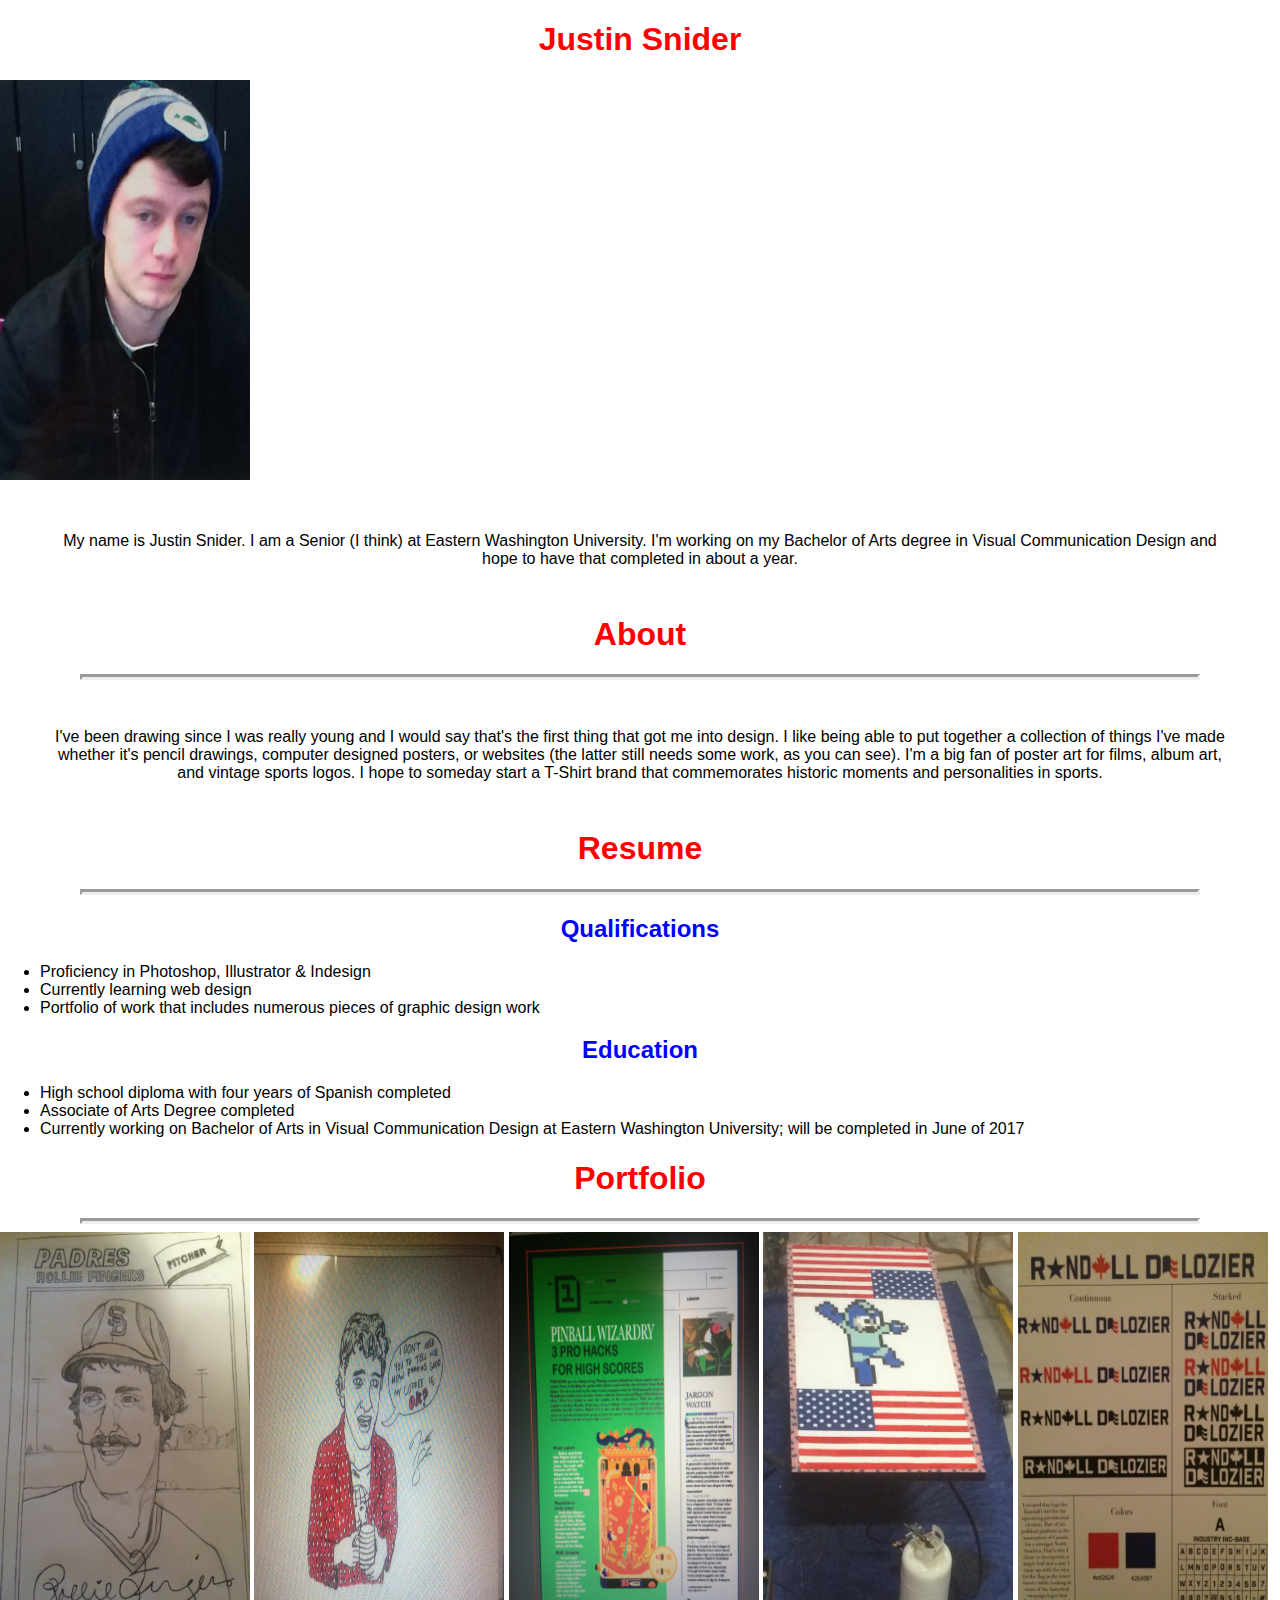
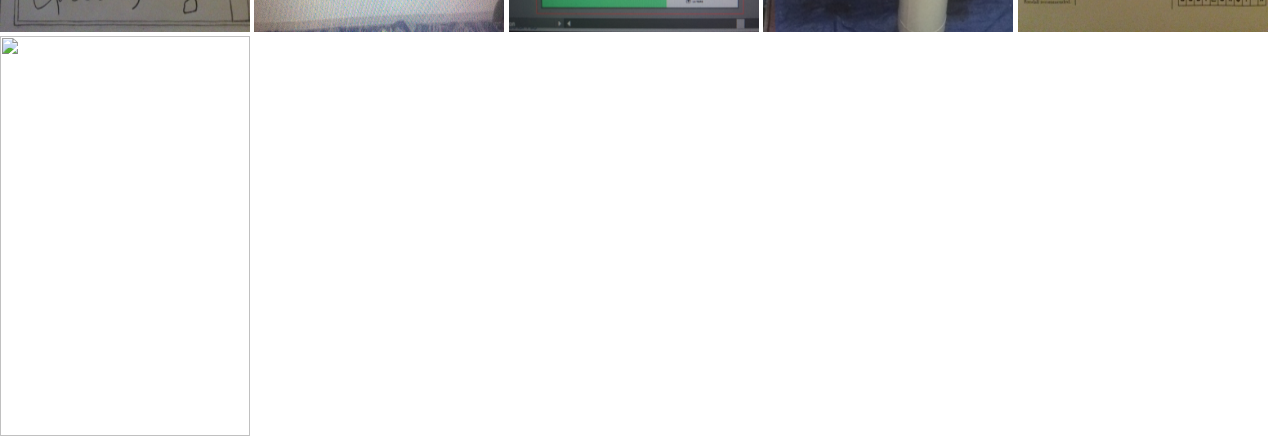
==== index.html @ 7d2d5245 "Added images to portfolio" ====
<!DOCTYPE html>
<html lang="en">
<head>
    <link rel="stylesheet" href="css/styles.css">
    <link rel="stylesheet" href="css/normalize.css">
    <meta charset="UTF-8">
    <title>Justin Snider</title>
</head>
<body>
  
   <h1>Justin Snider</h1>
   
   <img src="img/bio.png" alt="">
   
   <p1>My name is Justin Snider. I am a Senior (I think) at Eastern Washington University. I'm working on my Bachelor of Arts degree in Visual Communication Design and hope to have that completed in about a year.</p1>
   
   <h1>About</h1>
   
   <hr>
   
   <p1>I've been drawing since I was really young and I would say that's the first thing that got me into design. I like being able to put together a collection of things I've made whether it's pencil drawings, computer designed posters, or websites (the latter still needs some work, as you can see). I'm a big fan of poster art for films, album art, and vintage sports logos. I hope to someday start a T-Shirt brand that commemorates historic moments and personalities in sports.</p1>
   
   
   <h1>Resume</h1>
   
   <hr>
   
   <h2>Qualifications</h2>
   
<ul>
    <li>Proficiency in Photoshop, Illustrator & Indesign</li>
    <li>Currently learning web design</li>
    <li>Portfolio of work that includes numerous pieces of graphic design work</li>
</ul>

  
    <h2>Education</h2>
    
<ul>
    <li>High school diploma with four years of Spanish completed</li>
    <li>Associate of Arts Degree completed</li>
    <li>Currently working on Bachelor of Arts in Visual Communication Design at Eastern Washington University; will be completed in June of 2017</li>
</ul>
   
   
 <h1>Portfolio</h1>
   
   <hr>
   
   <img src="img/rollie_fingers.jpg" alt="">
   
   <img src="img/pulp_fiction.jpg" alt="">
   
   <img src="img/magazine_page_recreated.jpg" alt="">
   
   <img src="img/mega_man_table.jpg" alt="">
   
   <img src="img/vcd_logo.jpg" alt="">
   
   <img src="img/big_lebowski.jpg" alt="">
    
</body>
</html>
---- css/styles.css ----
h1 {
    text-align: center;
    margin: 3em;
    color: red;
}



img {
    display: inline;
    margin: 0 auto;
    height: 400px;
    width: 250px;
}

p1 {
    display: block;
    margin-top: 20px;
    text-align: center;
    margin: 3em;
}

hr {
    display: block; 
    margin: 5em;
    height: 10px;
    border-width: 3px;
    margin-top: 0.5em;
    margin-bottom: 0.5em;
    color: blue;
}

h2 {
    display: block;
    text-align: center;
    color: blue;
}
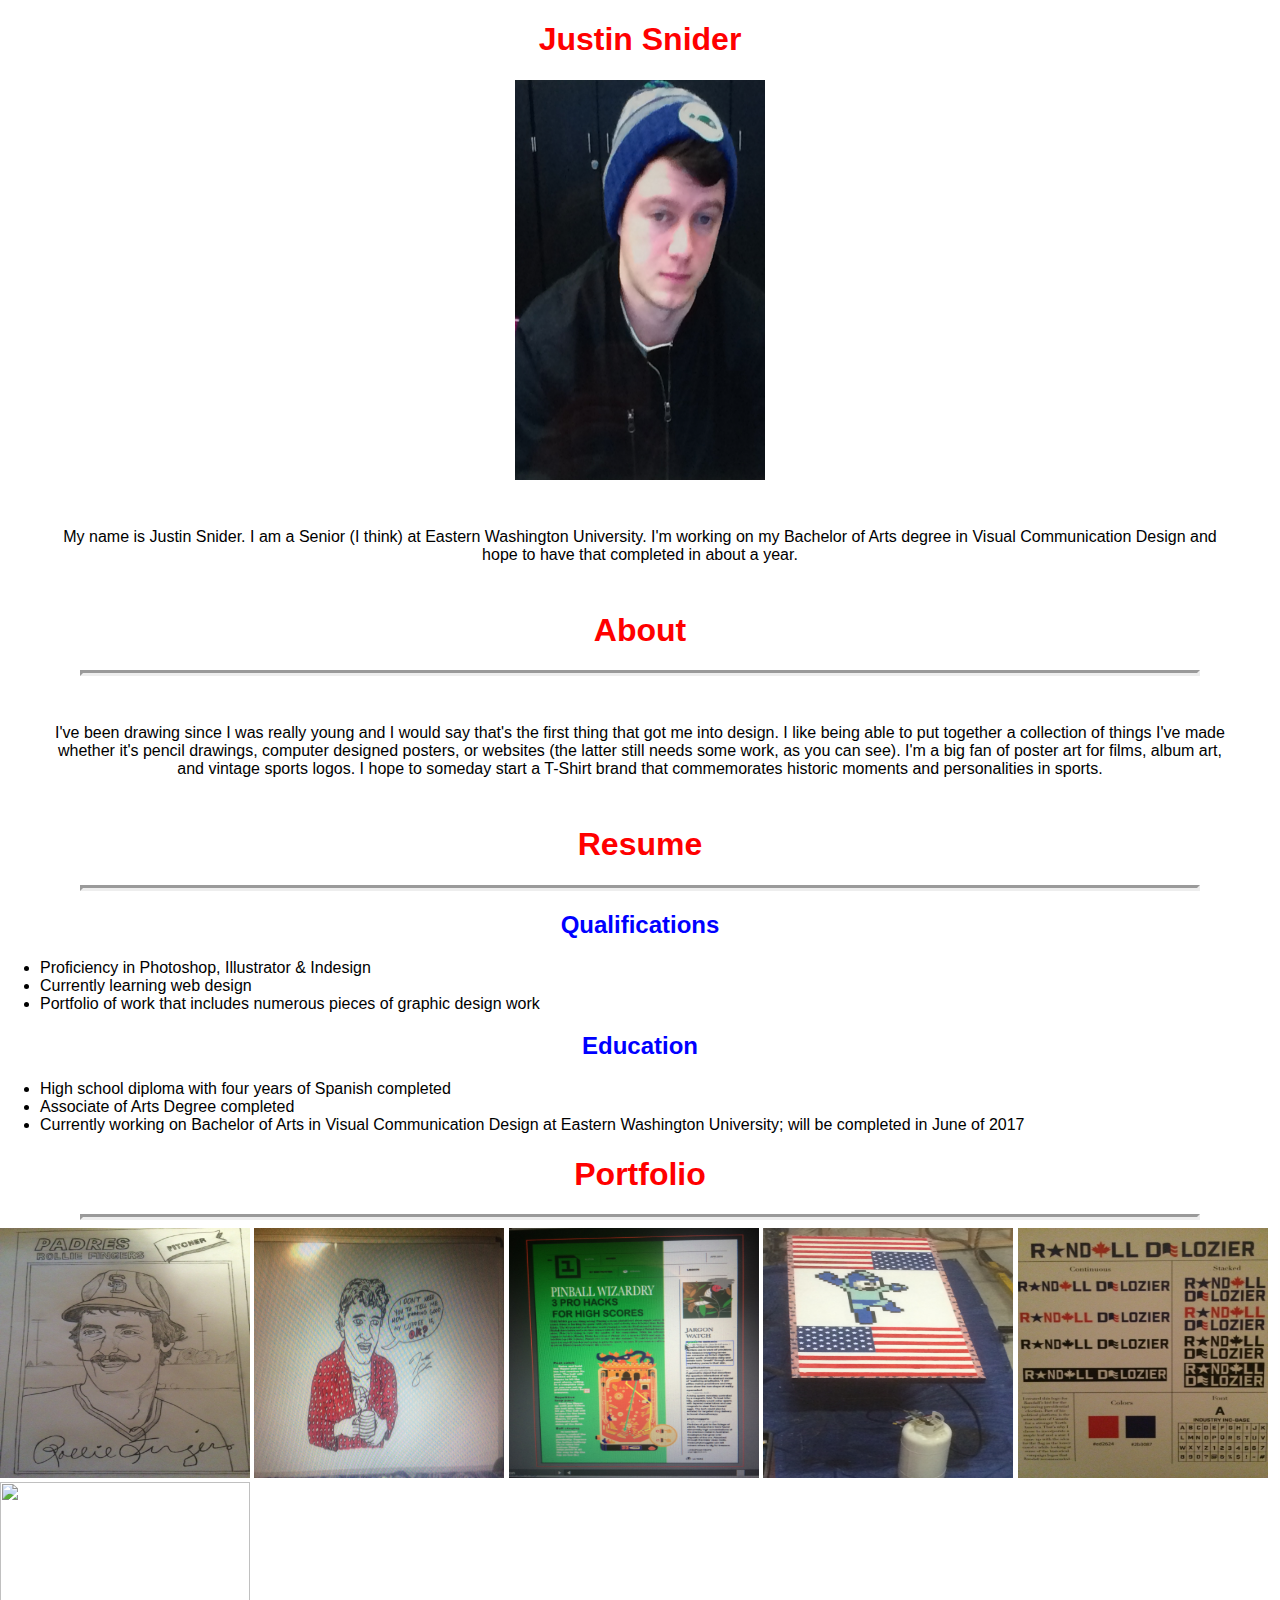
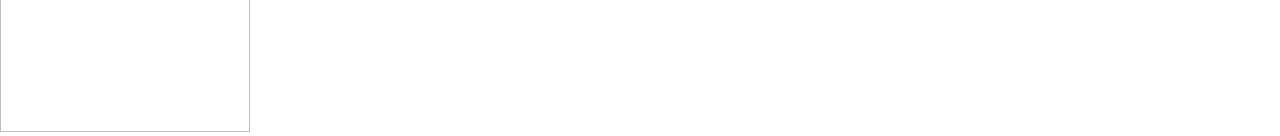
==== commit 1e89da21: "Added Bio Pic ID/Changed picture sizes" ====
--- a/index.html
+++ b/index.html
@@ -7,12 +7,16 @@
     <title>Justin Snider</title>
 </head>
 <body>
+ 
+ 
   
    <h1>Justin Snider</h1>
    
-   <img src="img/bio.png" alt="">
+   <img id=BioPic src="img/bio.png" alt="">
    
    <p1>My name is Justin Snider. I am a Senior (I think) at Eastern Washington University. I'm working on my Bachelor of Arts degree in Visual Communication Design and hope to have that completed in about a year.</p1>
+   
+   
    
    <h1>About</h1>
    
--- a/css/styles.css
+++ b/css/styles.css
@@ -8,12 +8,17 @@
     color: red;
 }
 
+#BioPic {
+    display: block;
+    height: 400px;
+    width: 250px;
+}
 
 
 img {
     display: inline;
     margin: 0 auto;
-    height: 400px;
+    height: 250px;
     width: 250px;
 }
 
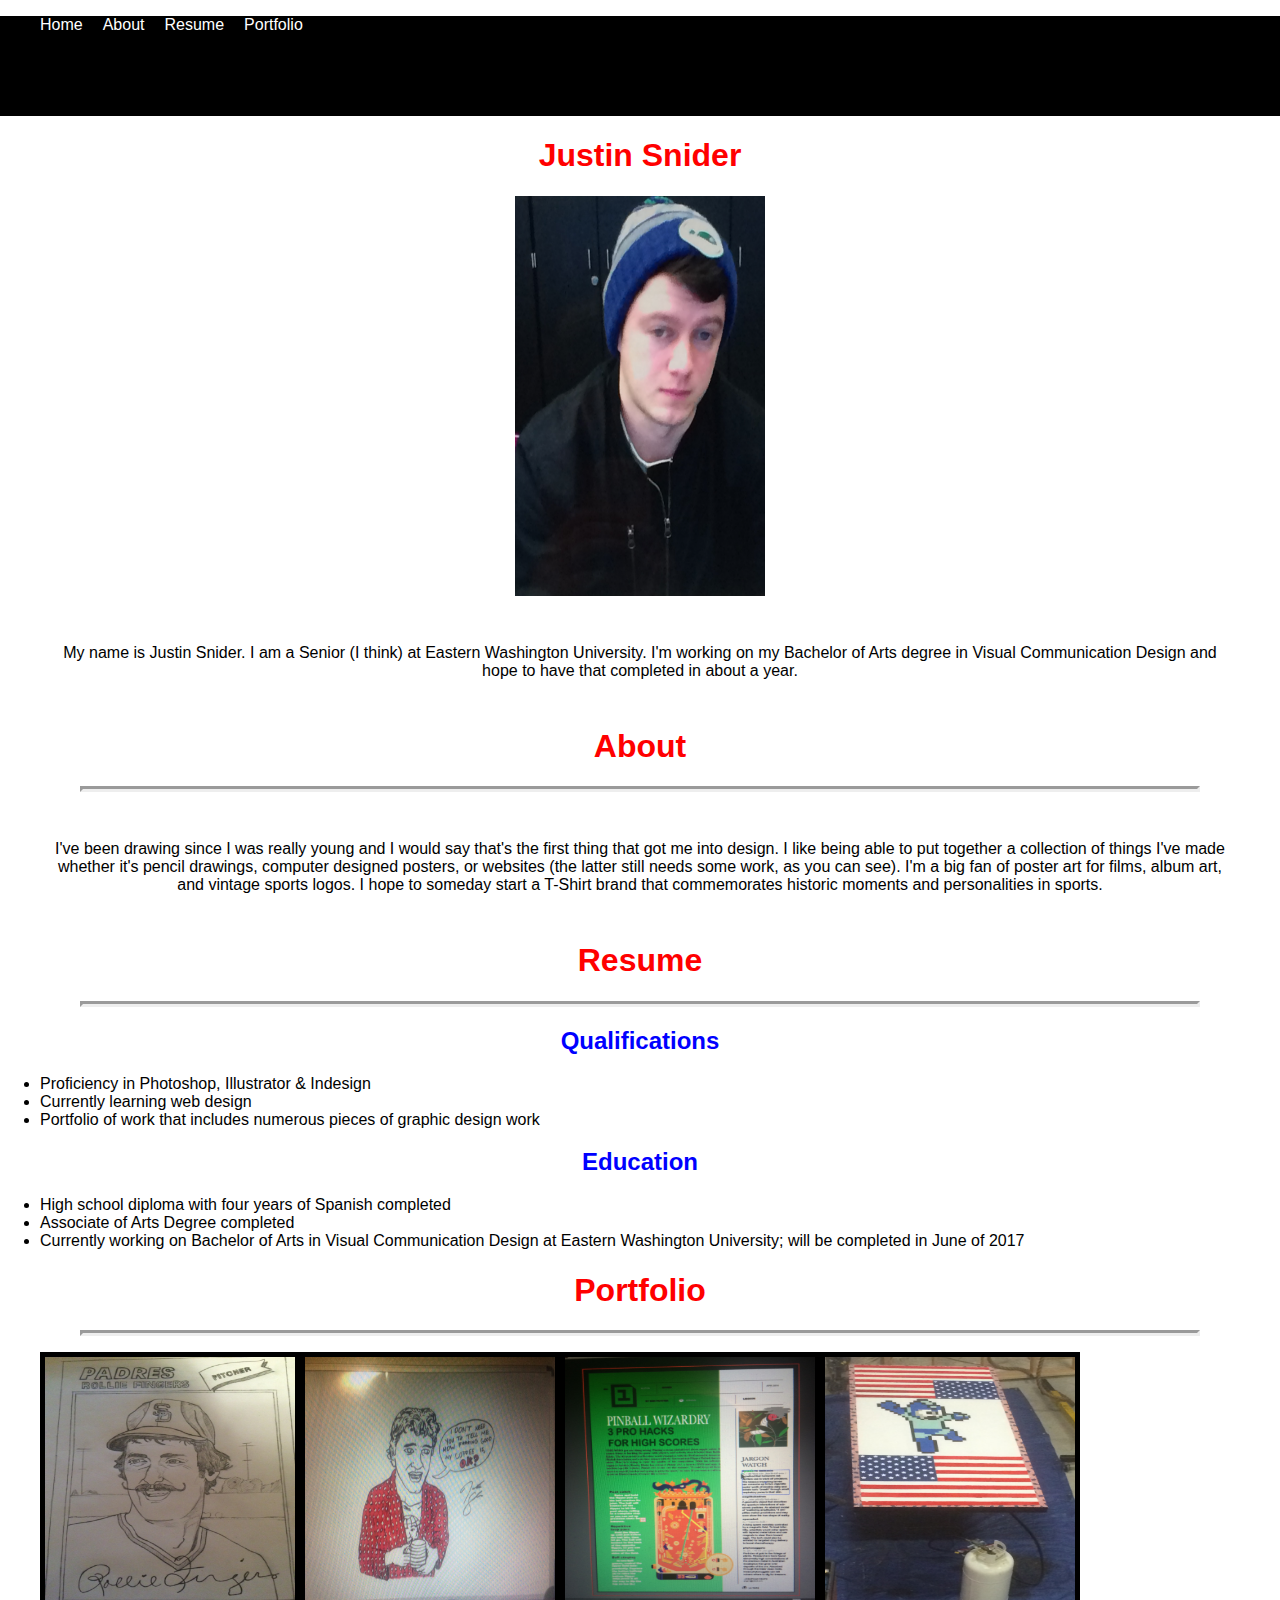
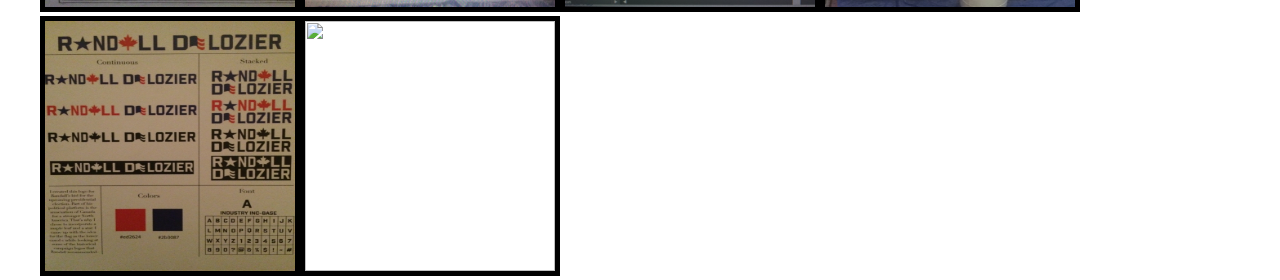
==== commit 0618e299: "Added nav bar/portfolio ul" ====
--- a/index.html
+++ b/index.html
@@ -7,6 +7,15 @@
     <title>Justin Snider</title>
 </head>
 <body>
+
+<div>
+    <ul id="nav">
+       <li>Home</li>
+       <li>About</li>
+       <li>Resume</li> 
+       <li>Portfolio</li>
+    </ul>
+</div>
  
  
   
@@ -51,17 +60,21 @@
    
    <hr>
    
-   <img src="img/rollie_fingers.jpg" alt="">
+   <ul id=portfolio>
    
-   <img src="img/pulp_fiction.jpg" alt="">
+   <li><img id="rollie" src="img/rollie_fingers.jpg" alt=""></li>
    
-   <img src="img/magazine_page_recreated.jpg" alt="">
+   <li><img id="pulp" src="img/pulp_fiction.jpg" alt=""></li>
    
-   <img src="img/mega_man_table.jpg" alt="">
+   <li><img id="pinball" src="img/magazine_page_recreated.jpg" alt=""></li>
    
-   <img src="img/vcd_logo.jpg" alt="">
+   <li><img id="megaman" src="img/mega_man_table.jpg" alt=""></li>
    
-   <img src="img/big_lebowski.jpg" alt="">
+   <li><img id="logo" src="img/vcd_logo.jpg" alt=""></li>
+   
+   <li><img id="lebowski" src="img/big_lebowski.jpg" alt=""></li>
+   
+    </ul>
     
 </body>
 </html>--- a/css/styles.css
+++ b/css/styles.css
@@ -1,4 +1,8 @@
-
+div {
+    height: 100px;
+    width: 100%;
+    background-color: black;
+}
 
 
 
@@ -13,14 +17,57 @@
     height: 400px;
     width: 250px;
 }
+#nav {
+    list-style-type: none;
+}
 
 
+#nav li {
+    float: left;
+    margin-right: 20px;
+    color: white;
+}
+
 img {
-    display: inline;
+    display: inline-block;
     margin: 0 auto;
     height: 250px;
-    width: 250px;
+    width: 250px; 
 }
+
+#portfolio {
+    list-style-type: none;
+}
+
+#portfolio li {
+    float: left; 
+}
+
+#rollie {
+    border: 5px solid black; 
+}
+
+#pulp {
+    border: 5px solid black; 
+}
+
+#pinball {
+    border: 5px solid black; 
+}
+
+#megaman {
+    border: 5px solid black; 
+}
+
+#logo {
+    border: 5px solid black; 
+}
+
+#lebowski {
+    border: 5px solid black; 
+}
+
+
 
 p1 {
     display: block;
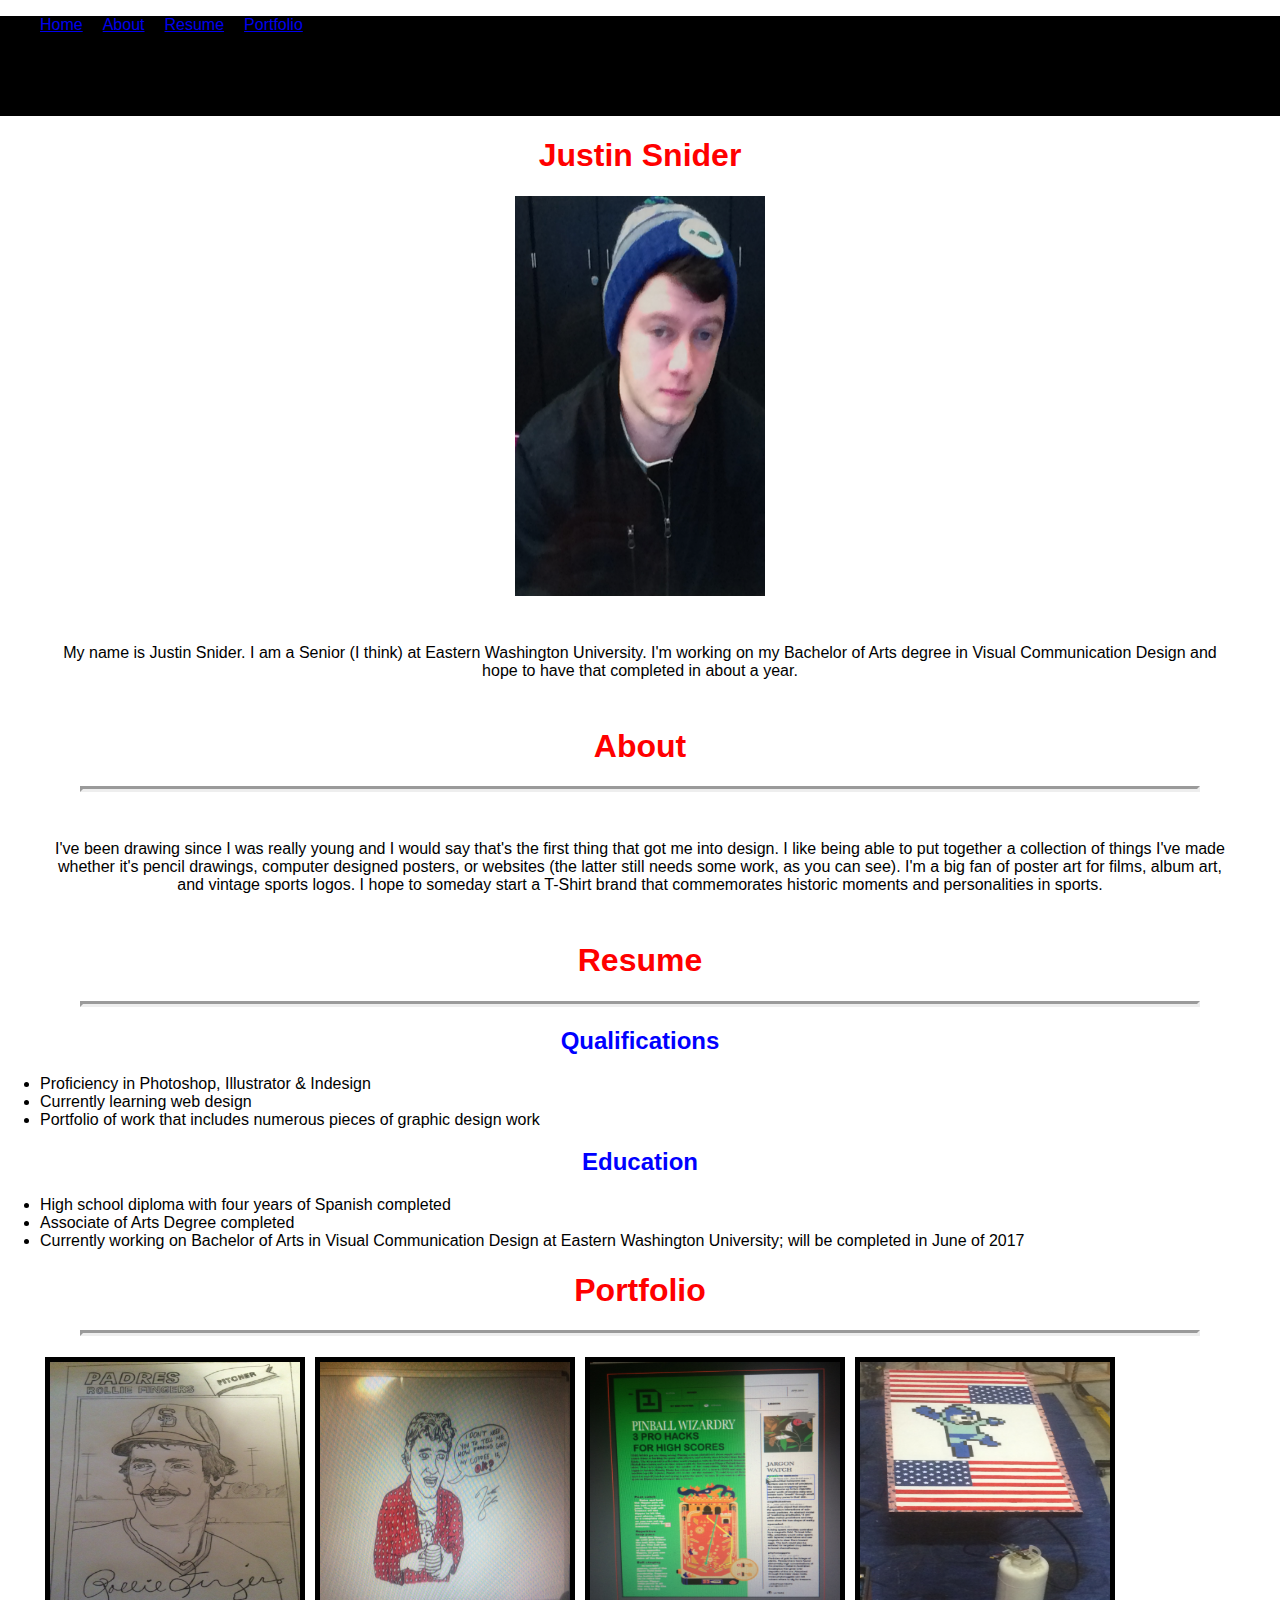
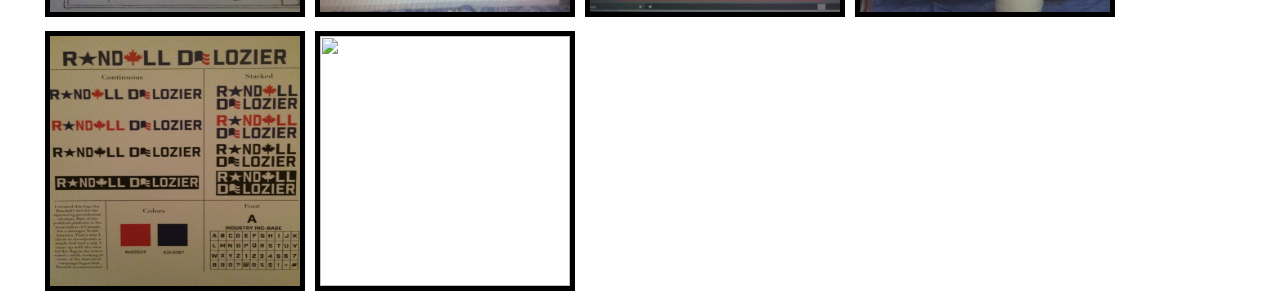
==== commit 78d64283: "made links active" ====
--- a/index.html
+++ b/index.html
@@ -8,18 +8,21 @@
 </head>
 <body>
 
-<div>
+
+
+<div id="navdiv">
     <ul id="nav">
-       <li>Home</li>
-       <li>About</li>
-       <li>Resume</li> 
-       <li>Portfolio</li>
+       <li><a href="#link1">Home</a></li>
+       <li><a href="#link2">About</a></li>
+       <li><a href="#link3">Resume</a></li> 
+       <li><a href="#link4">Portfolio</a></li>
     </ul>
 </div>
  
  
   
-   <h1>Justin Snider</h1>
+  
+   <h1 id="link1">Justin Snider</h1>
    
    <img id=BioPic src="img/bio.png" alt="">
    
@@ -27,14 +30,14 @@
    
    
    
-   <h1>About</h1>
+   <h1 id="link2">About</h1>
    
    <hr>
    
    <p1>I've been drawing since I was really young and I would say that's the first thing that got me into design. I like being able to put together a collection of things I've made whether it's pencil drawings, computer designed posters, or websites (the latter still needs some work, as you can see). I'm a big fan of poster art for films, album art, and vintage sports logos. I hope to someday start a T-Shirt brand that commemorates historic moments and personalities in sports.</p1>
    
    
-   <h1>Resume</h1>
+   <h1 id="link3">Resume</h1>
    
    <hr>
    
@@ -56,7 +59,7 @@
 </ul>
    
    
- <h1>Portfolio</h1>
+ <h1 id="link4">Portfolio</h1>
    
    <hr>
    
--- a/css/styles.css
+++ b/css/styles.css
@@ -1,7 +1,20 @@
-div {
+
+
+
+
+
+
+#navdiv {
     height: 100px;
     width: 100%;
     background-color: black;
+}
+
+#home {
+    background-color: white; 
+    margin-bottom: 100px; 
+    margin-left: 50px; 
+    margin-right: 50px; 
 }
 
 
@@ -41,6 +54,10 @@
 
 #portfolio li {
     float: left; 
+    margin-left: 5px;
+    margin-right: 5px;
+    margin-top: 5px;
+    margin-bottom: 5px; 
 }
 
 #rollie {
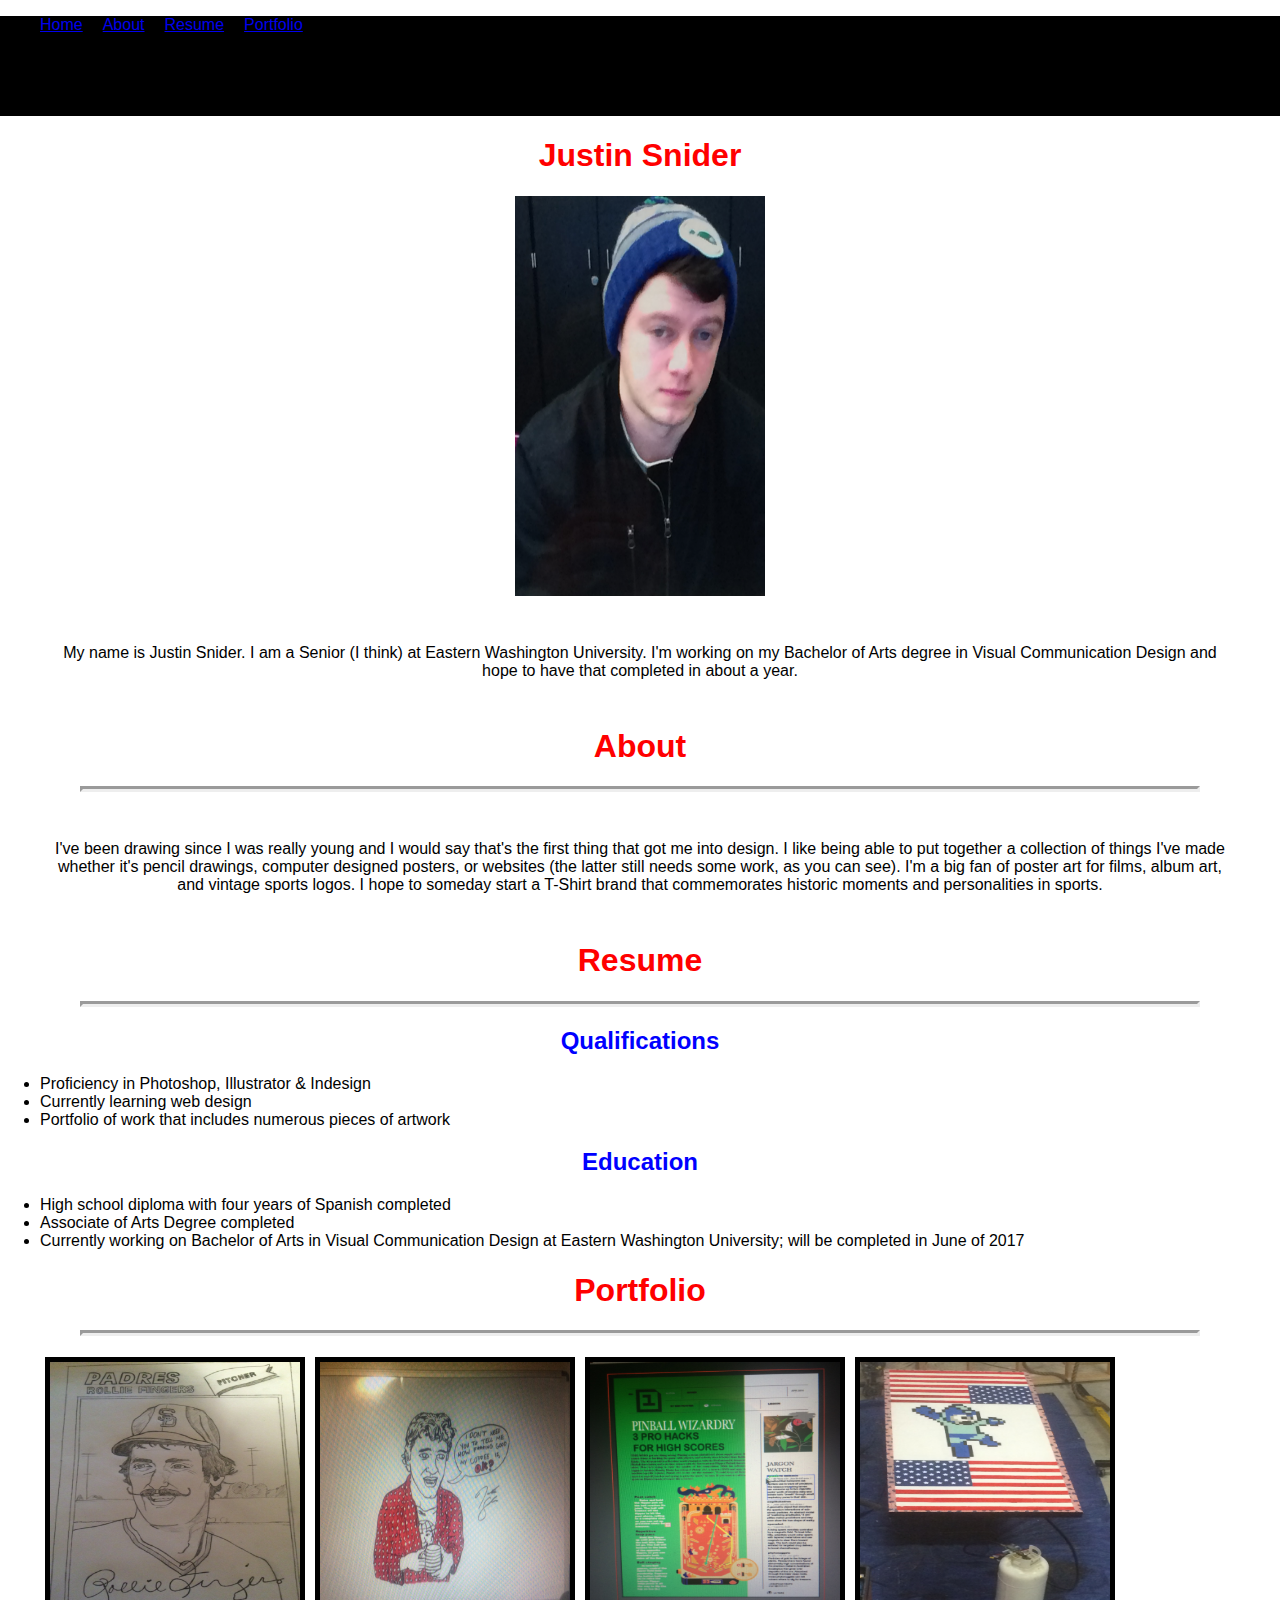
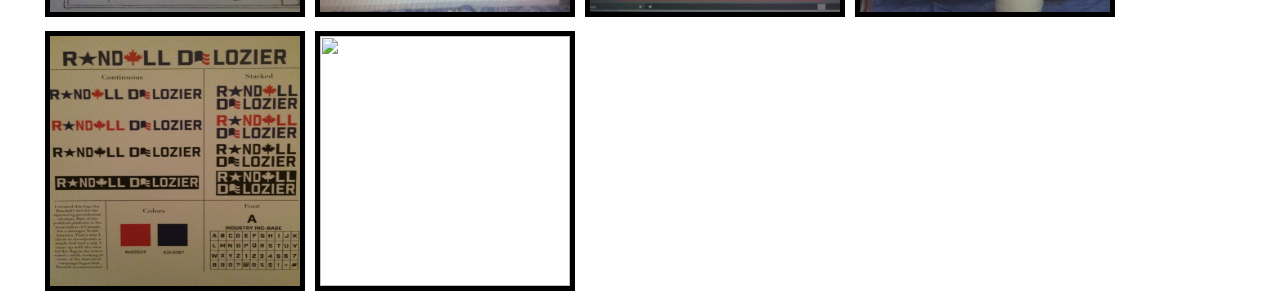
==== commit 4d9dff4b: "Created Sections" ====
--- a/index.html
+++ b/index.html
@@ -4,6 +4,7 @@
     <link rel="stylesheet" href="css/styles.css">
     <link rel="stylesheet" href="css/normalize.css">
     <meta charset="UTF-8">
+    <meta name="viewport" content="width=device-width, initial-scale=1">
     <title>Justin Snider</title>
 </head>
 <body>
@@ -20,7 +21,7 @@
 </div>
  
  
-  
+  <section>
   
    <h1 id="link1">Justin Snider</h1>
    
@@ -28,7 +29,10 @@
    
    <p1>My name is Justin Snider. I am a Senior (I think) at Eastern Washington University. I'm working on my Bachelor of Arts degree in Visual Communication Design and hope to have that completed in about a year.</p1>
    
+   </section>
    
+   
+   <section>
    
    <h1 id="link2">About</h1>
    
@@ -36,6 +40,9 @@
    
    <p1>I've been drawing since I was really young and I would say that's the first thing that got me into design. I like being able to put together a collection of things I've made whether it's pencil drawings, computer designed posters, or websites (the latter still needs some work, as you can see). I'm a big fan of poster art for films, album art, and vintage sports logos. I hope to someday start a T-Shirt brand that commemorates historic moments and personalities in sports.</p1>
    
+   </section>
+   
+   <section>
    
    <h1 id="link3">Resume</h1>
    
@@ -46,7 +53,7 @@
 <ul>
     <li>Proficiency in Photoshop, Illustrator & Indesign</li>
     <li>Currently learning web design</li>
-    <li>Portfolio of work that includes numerous pieces of graphic design work</li>
+    <li>Portfolio of work that includes numerous pieces of artwork</li>
 </ul>
 
   
@@ -57,6 +64,10 @@
     <li>Associate of Arts Degree completed</li>
     <li>Currently working on Bachelor of Arts in Visual Communication Design at Eastern Washington University; will be completed in June of 2017</li>
 </ul>
+  
+  </section>
+  
+  <section>
    
    
  <h1 id="link4">Portfolio</h1>
@@ -79,5 +90,6 @@
    
     </ul>
     
+    </section>
 </body>
 </html>--- a/css/styles.css
+++ b/css/styles.css
@@ -31,14 +31,14 @@
     width: 250px;
 }
 #nav {
-    list-style-type: none;
+    list-style-type: none; 
 }
 
 
 #nav li {
     float: left;
     margin-right: 20px;
-    color: white;
+    color: blue;
 }
 
 img {
@@ -46,7 +46,9 @@
     margin: 0 auto;
     height: 250px;
     width: 250px; 
+    align: center; 
 }
+
 
 #portfolio {
     list-style-type: none;
@@ -63,6 +65,7 @@
 #rollie {
     border: 5px solid black; 
 }
+
 
 #pulp {
     border: 5px solid black; 
@@ -100,7 +103,7 @@
     border-width: 3px;
     margin-top: 0.5em;
     margin-bottom: 0.5em;
-    color: blue;
+    
 }
 
 h2 {
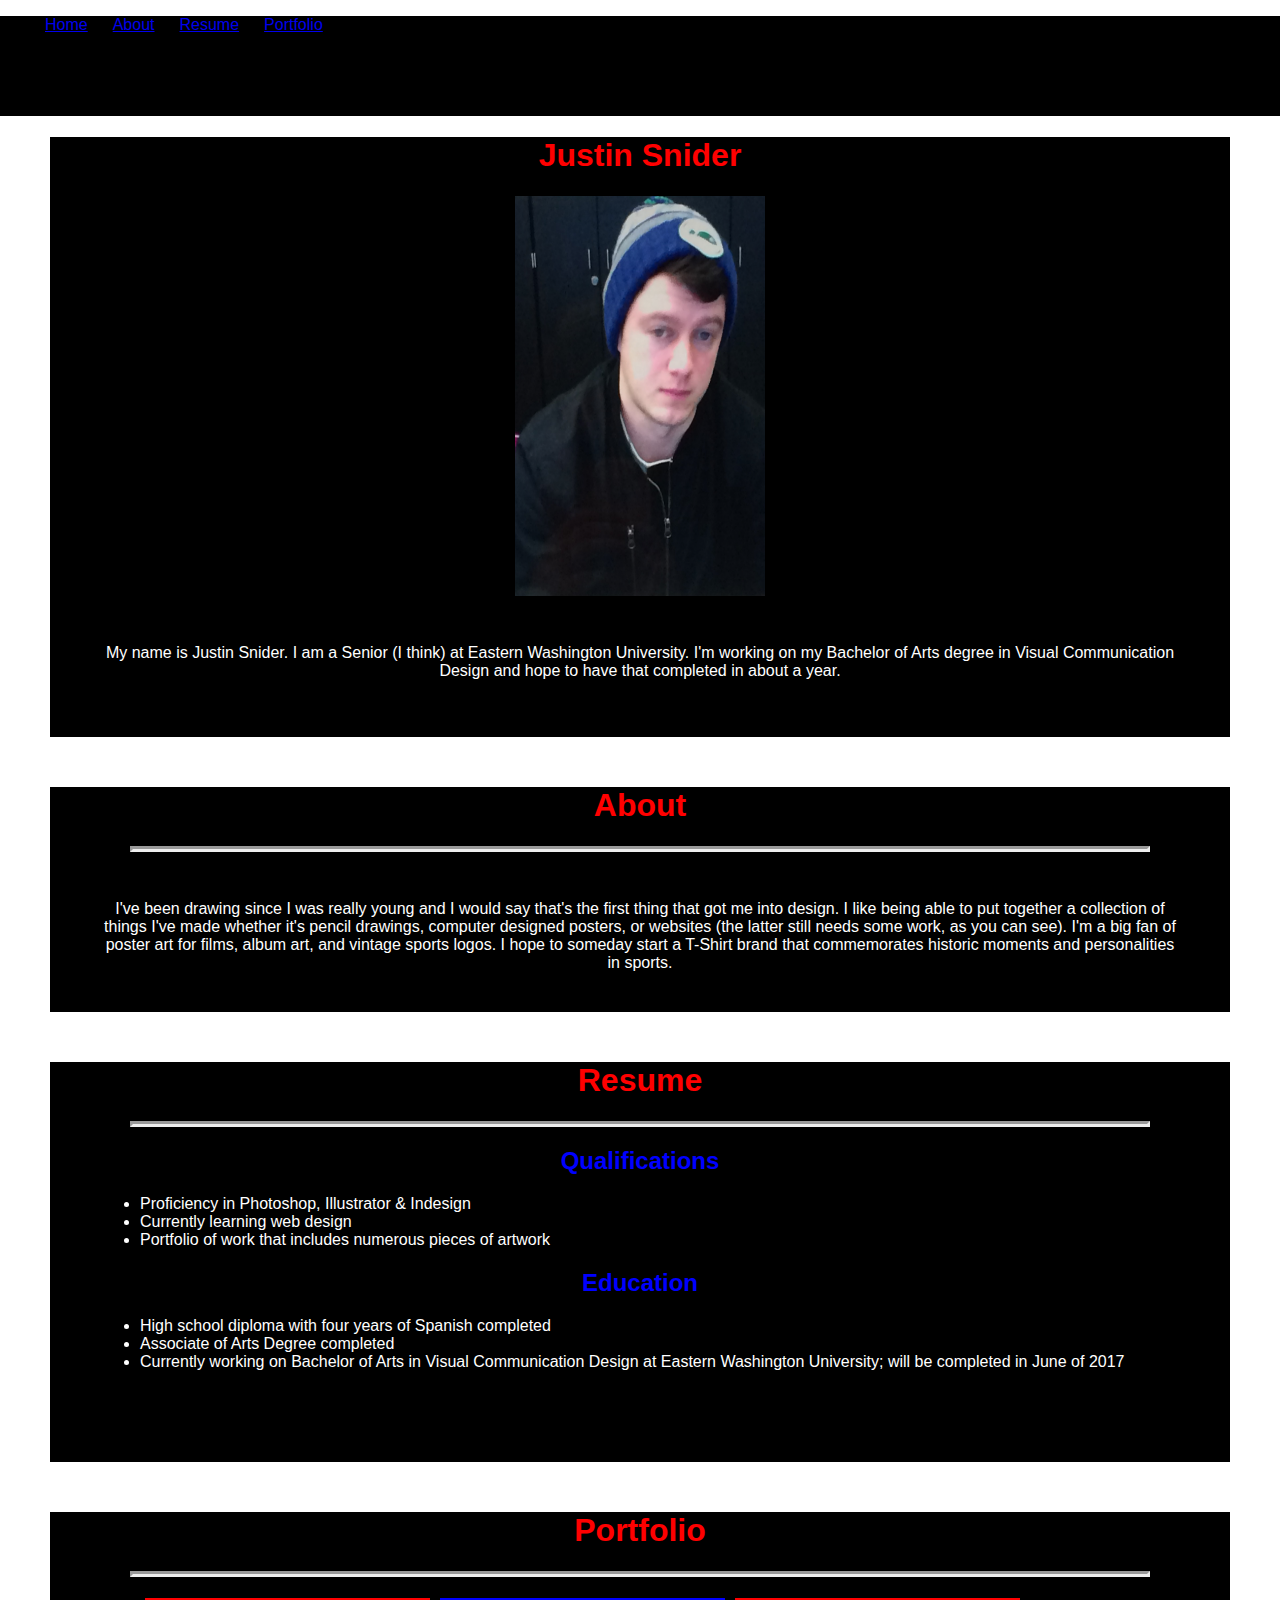
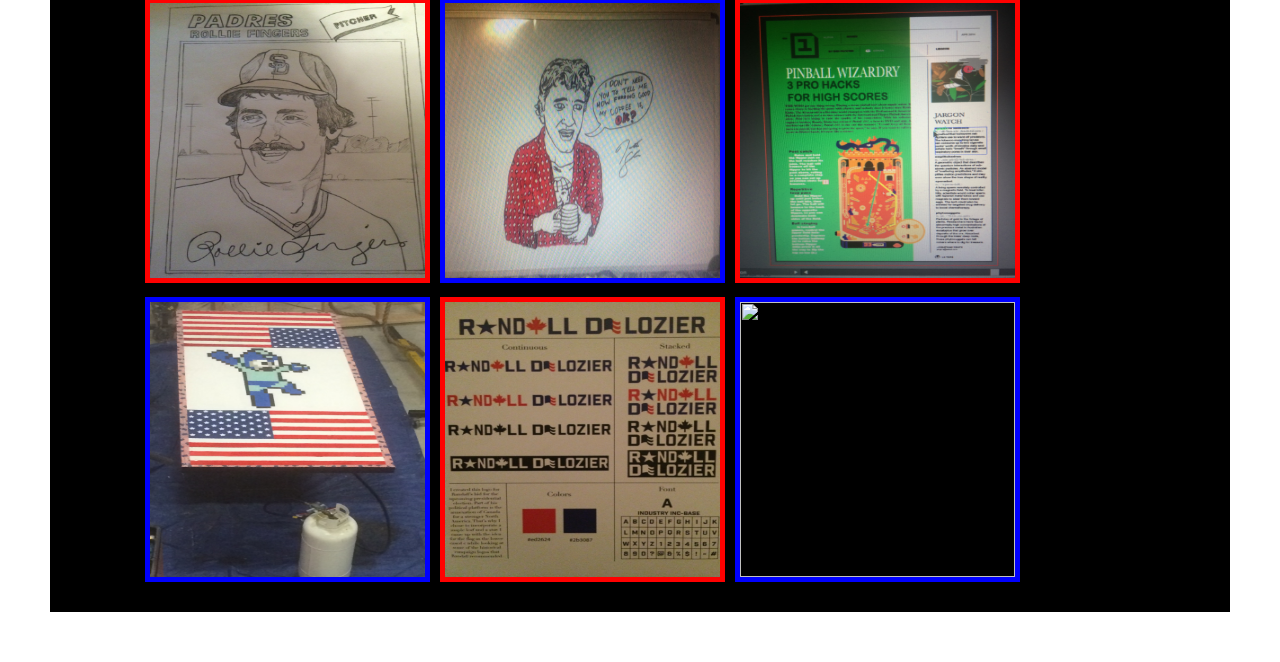
==== commit 39672daf: "Added Divs" ====
--- a/index.html
+++ b/index.html
@@ -23,16 +23,22 @@
  
   <section>
   
+  <div id="home">
+  
    <h1 id="link1">Justin Snider</h1>
    
    <img id=BioPic src="img/bio.png" alt="">
    
    <p1>My name is Justin Snider. I am a Senior (I think) at Eastern Washington University. I'm working on my Bachelor of Arts degree in Visual Communication Design and hope to have that completed in about a year.</p1>
    
+   </div>
+   
    </section>
    
    
    <section>
+   
+   <div id="about">
    
    <h1 id="link2">About</h1>
    
@@ -40,9 +46,13 @@
    
    <p1>I've been drawing since I was really young and I would say that's the first thing that got me into design. I like being able to put together a collection of things I've made whether it's pencil drawings, computer designed posters, or websites (the latter still needs some work, as you can see). I'm a big fan of poster art for films, album art, and vintage sports logos. I hope to someday start a T-Shirt brand that commemorates historic moments and personalities in sports.</p1>
    
+   </div>
+   
    </section>
    
    <section>
+   
+   <div id="resume">
    
    <h1 id="link3">Resume</h1>
    
@@ -64,17 +74,21 @@
     <li>Associate of Arts Degree completed</li>
     <li>Currently working on Bachelor of Arts in Visual Communication Design at Eastern Washington University; will be completed in June of 2017</li>
 </ul>
+ 
+     </div>
   
   </section>
   
   <section>
+  
+  <div id="portfoliodiv">
    
    
  <h1 id="link4">Portfolio</h1>
    
    <hr>
    
-   <ul id=portfolio>
+   <ul id="portfolio">
    
    <li><img id="rollie" src="img/rollie_fingers.jpg" alt=""></li>
    
@@ -90,6 +104,8 @@
    
     </ul>
     
+    </div>
+    
     </section>
 </body>
 </html>--- a/css/styles.css
+++ b/css/styles.css
@@ -1,4 +1,9 @@
-
+ul li {
+    align: center;
+    color: white;
+    margin-left: 50px;
+    margin-right: 50px;
+}
 
 
 
@@ -10,12 +15,43 @@
     background-color: black;
 }
 
+#navdiv li {
+    color: white; 
+    margin-left: 5px;
+    margin-right: 5px;
+}
 #home {
-    background-color: white; 
-    margin-bottom: 100px; 
+    background-color: black; 
+    height: 600px; 
+    margin-bottom: 50px; 
     margin-left: 50px; 
     margin-right: 50px; 
 }
+
+#about {
+    background-color: black;
+    margin-bottom: 50px; 
+    margin-left: 50px;
+    margin-right: 50px; 
+    height: 225px;
+}
+
+#resume {
+    background-color: black; 
+    margin-bottom: 50px;
+    margin-left: 50px;
+    margin-right: 50px;
+    height: 400px;
+}
+
+#portfoliodiv {
+    background-color: black; 
+    margin-bottom: 50px; 
+    margin-left: 50px; 
+    margin-right: 50px;
+    height: 700px; 
+}
+
 
 
 
@@ -44,14 +80,16 @@
 img {
     display: inline-block;
     margin: 0 auto;
-    height: 250px;
-    width: 250px; 
+    height: 275px;
+    width: 275px; 
     align: center; 
 }
 
 
 #portfolio {
     list-style-type: none;
+    margin-left: 50px; 
+    margin-right: 50px; 
 }
 
 #portfolio li {
@@ -63,28 +101,28 @@
 }
 
 #rollie {
-    border: 5px solid black; 
+    border: 5px solid red; 
 }
 
 
 #pulp {
-    border: 5px solid black; 
+    border: 5px solid blue; 
 }
 
 #pinball {
-    border: 5px solid black; 
+    border: 5px solid red; 
 }
 
 #megaman {
-    border: 5px solid black; 
+    border: 5px solid blue; 
 }
 
 #logo {
-    border: 5px solid black; 
+    border: 5px solid red; 
 }
 
 #lebowski {
-    border: 5px solid black; 
+    border: 5px solid blue; 
 }
 
 
@@ -94,6 +132,7 @@
     margin-top: 20px;
     text-align: center;
     margin: 3em;
+    color: white;
 }
 
 hr {
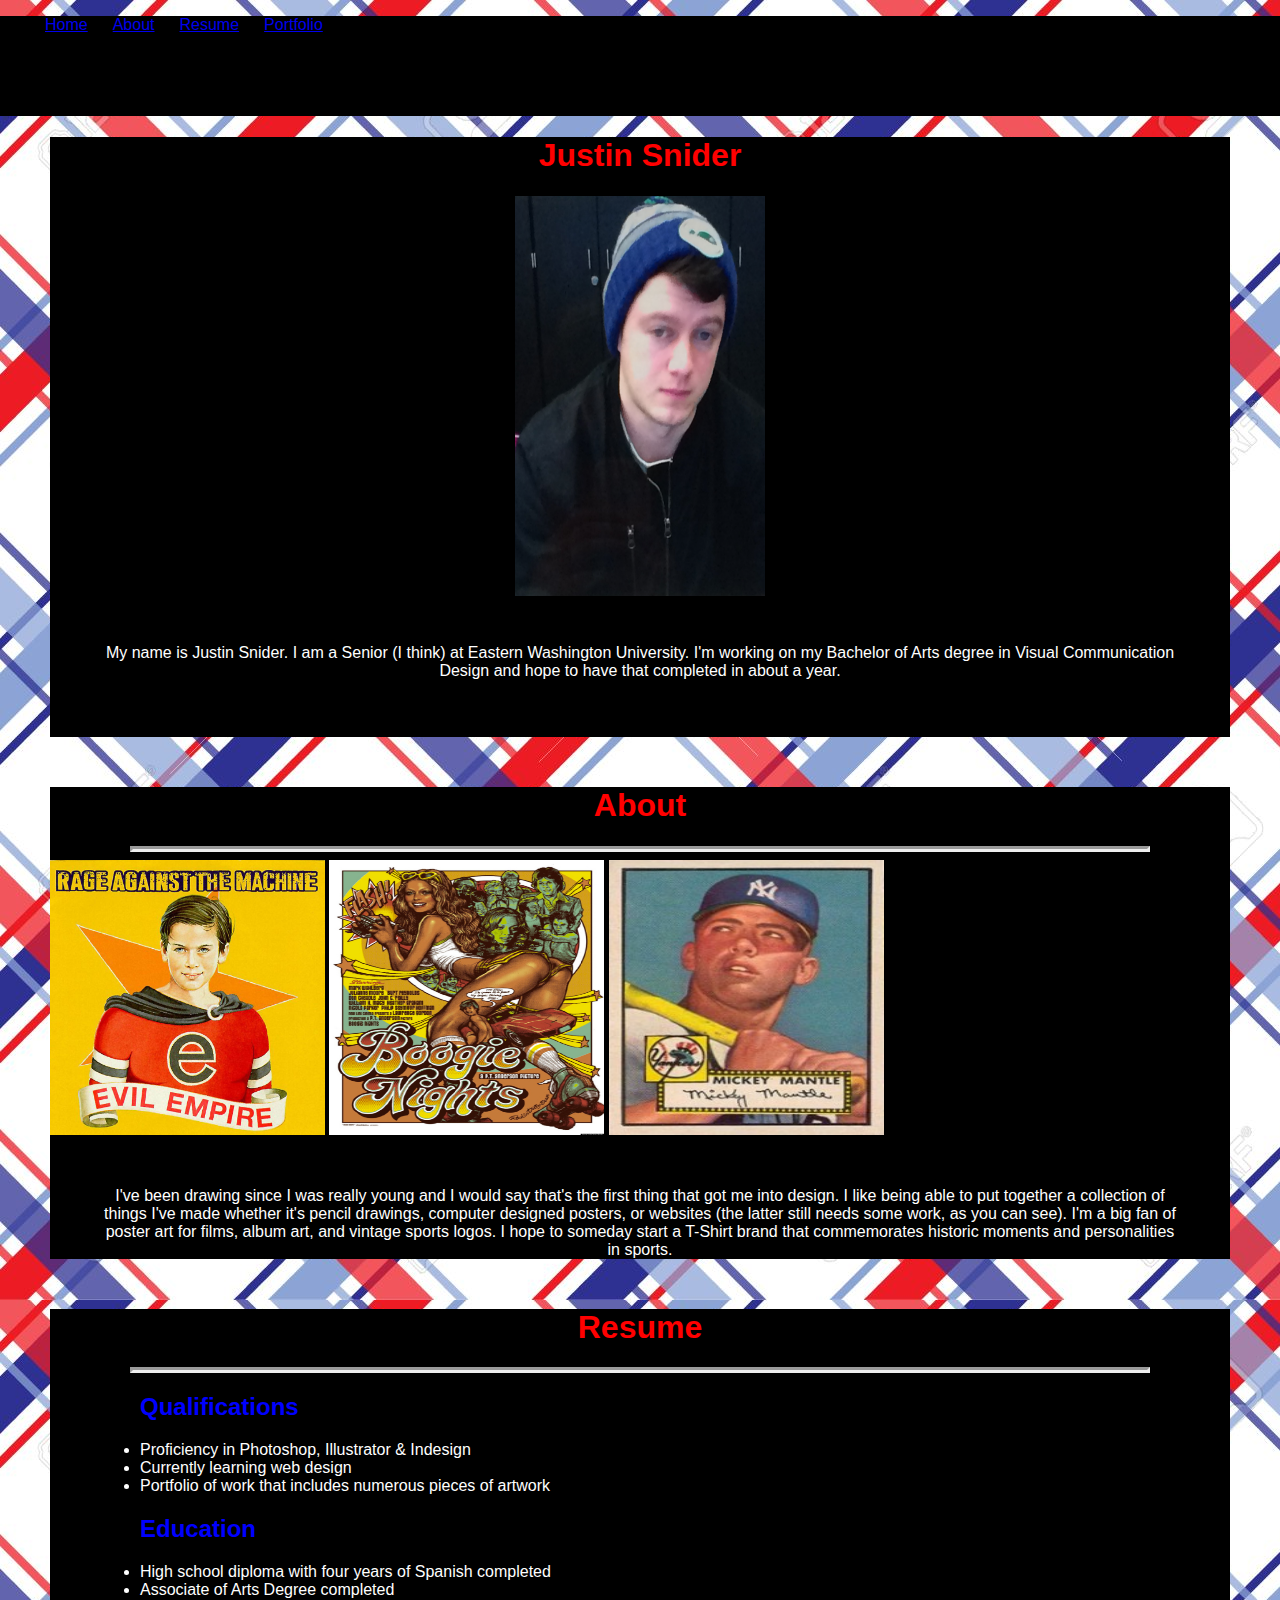
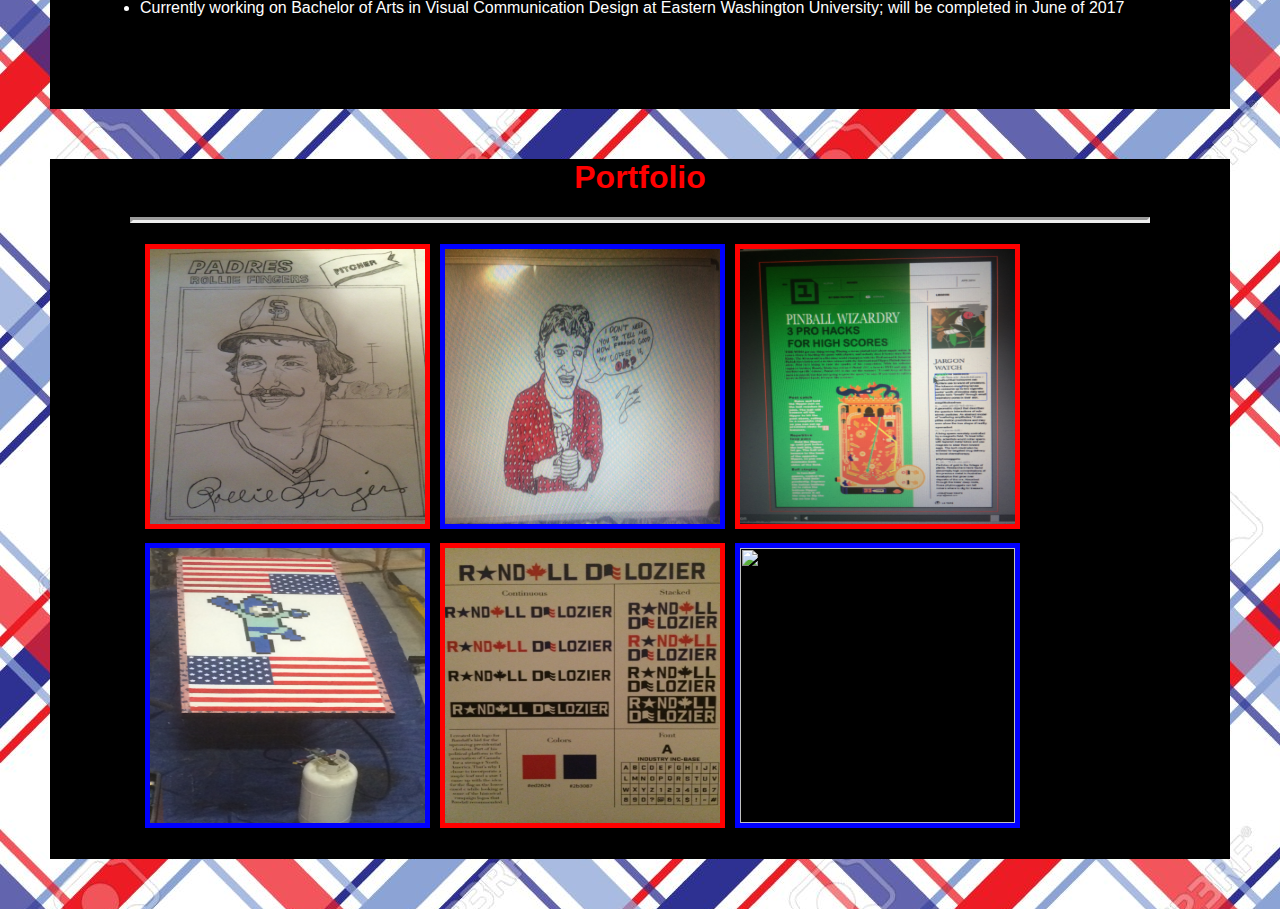
==== commit 890df107: "Added Images" ====
--- a/index.html
+++ b/index.html
@@ -27,7 +27,7 @@
   
    <h1 id="link1">Justin Snider</h1>
    
-   <img id=BioPic src="img/bio.png" alt="">
+   <img id="BioPic" src="img/bio.png" alt="">
    
    <p1>My name is Justin Snider. I am a Senior (I think) at Eastern Washington University. I'm working on my Bachelor of Arts degree in Visual Communication Design and hope to have that completed in about a year.</p1>
    
@@ -43,6 +43,10 @@
    <h1 id="link2">About</h1>
    
    <hr>
+   
+  <img id="rage" src="img/rage.jpg">
+  <img id="boogie" src="img/boogie_nights.jpg">
+  <img id="mickey" src="img/mickey.jpg">
    
    <p1>I've been drawing since I was really young and I would say that's the first thing that got me into design. I like being able to put together a collection of things I've made whether it's pencil drawings, computer designed posters, or websites (the latter still needs some work, as you can see). I'm a big fan of poster art for films, album art, and vintage sports logos. I hope to someday start a T-Shirt brand that commemorates historic moments and personalities in sports.</p1>
    
--- a/css/styles.css
+++ b/css/styles.css
@@ -1,5 +1,11 @@
+body {
+    background-image: url(../img/background_pattern.jpg)
+}
+
+
+
+
 ul li {
-    align: center;
     color: white;
     margin-left: 50px;
     margin-right: 50px;
@@ -15,7 +21,7 @@
     background-color: black;
 }
 
-#navdiv li {
+#nav li {
     color: white; 
     margin-left: 5px;
     margin-right: 5px;
@@ -33,7 +39,7 @@
     margin-bottom: 50px; 
     margin-left: 50px;
     margin-right: 50px; 
-    height: 225px;
+    height: 100%;
 }
 
 #resume {
@@ -82,7 +88,7 @@
     margin: 0 auto;
     height: 275px;
     width: 275px; 
-    align: center; 
+     
 }
 
 
@@ -147,6 +153,7 @@
 
 h2 {
     display: block;
-    text-align: center;
+    text-align: left;
+    margin-left: 90px;
     color: blue;
 }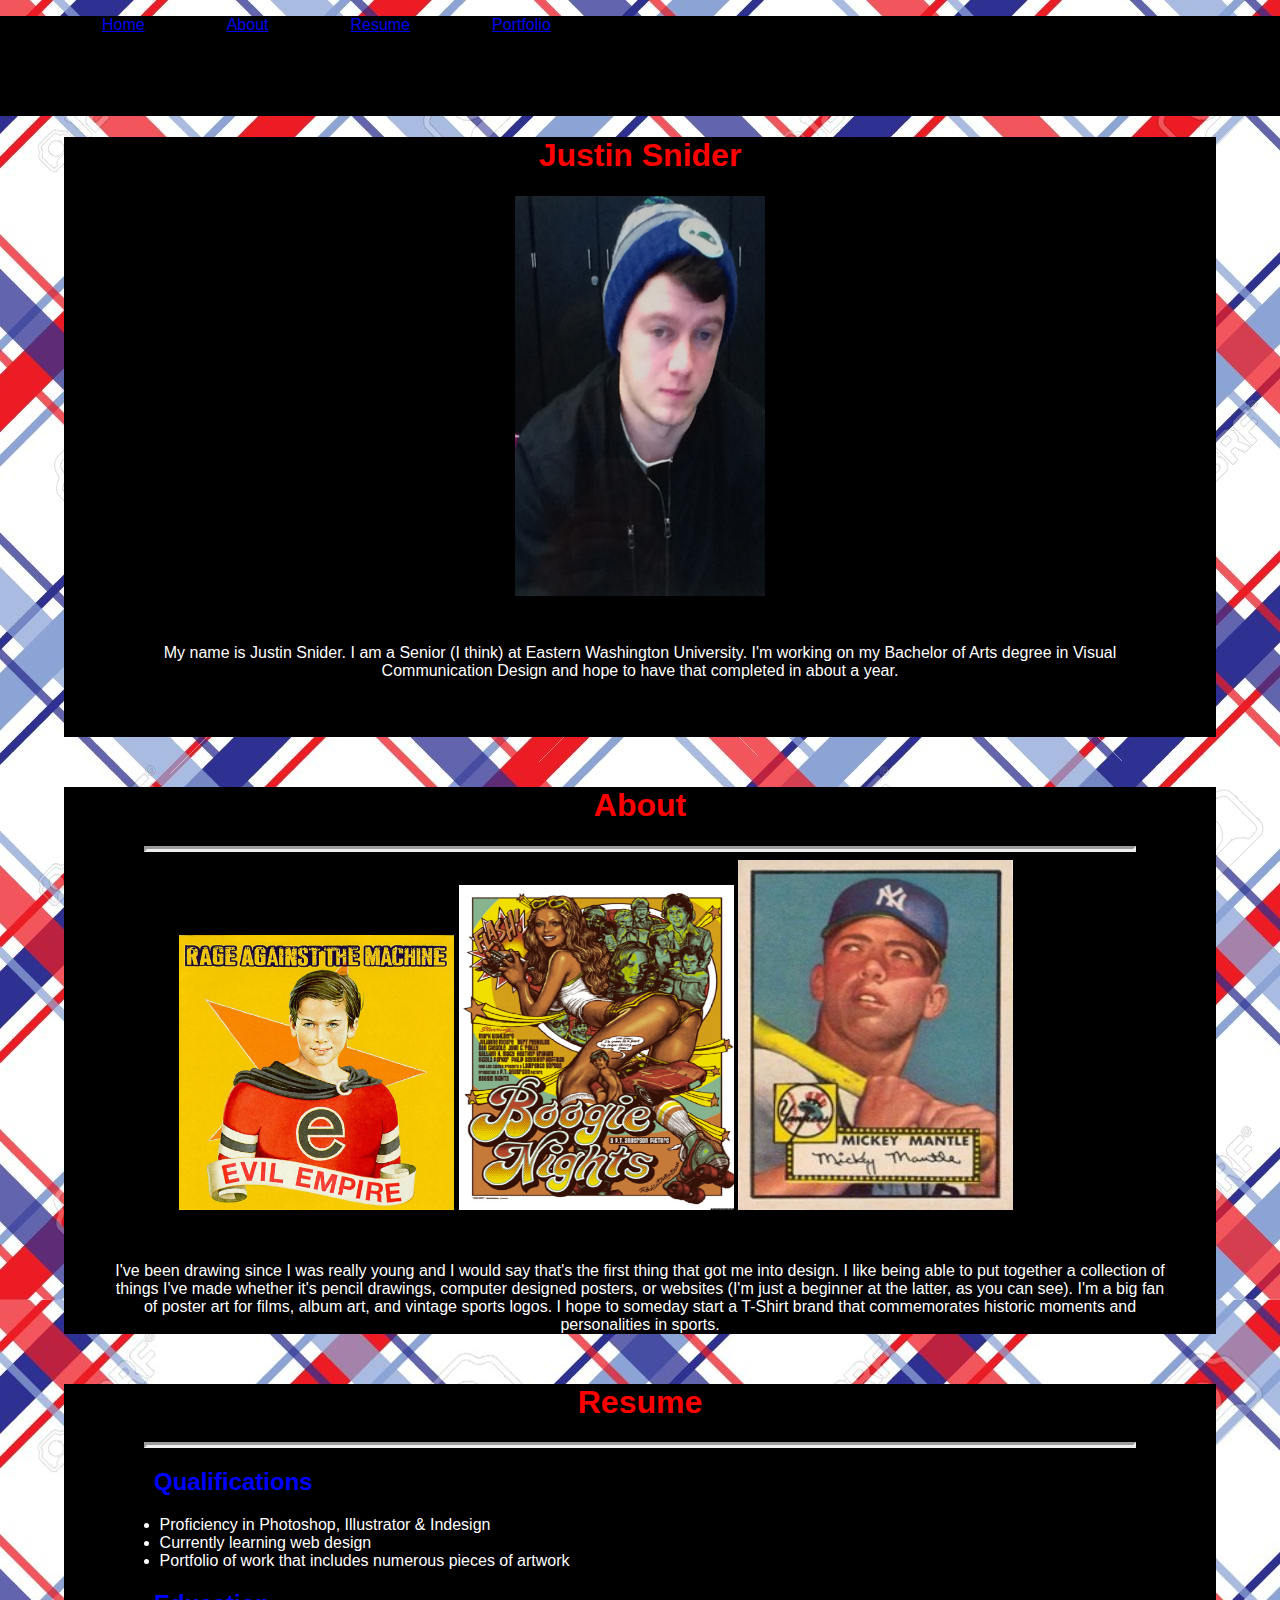
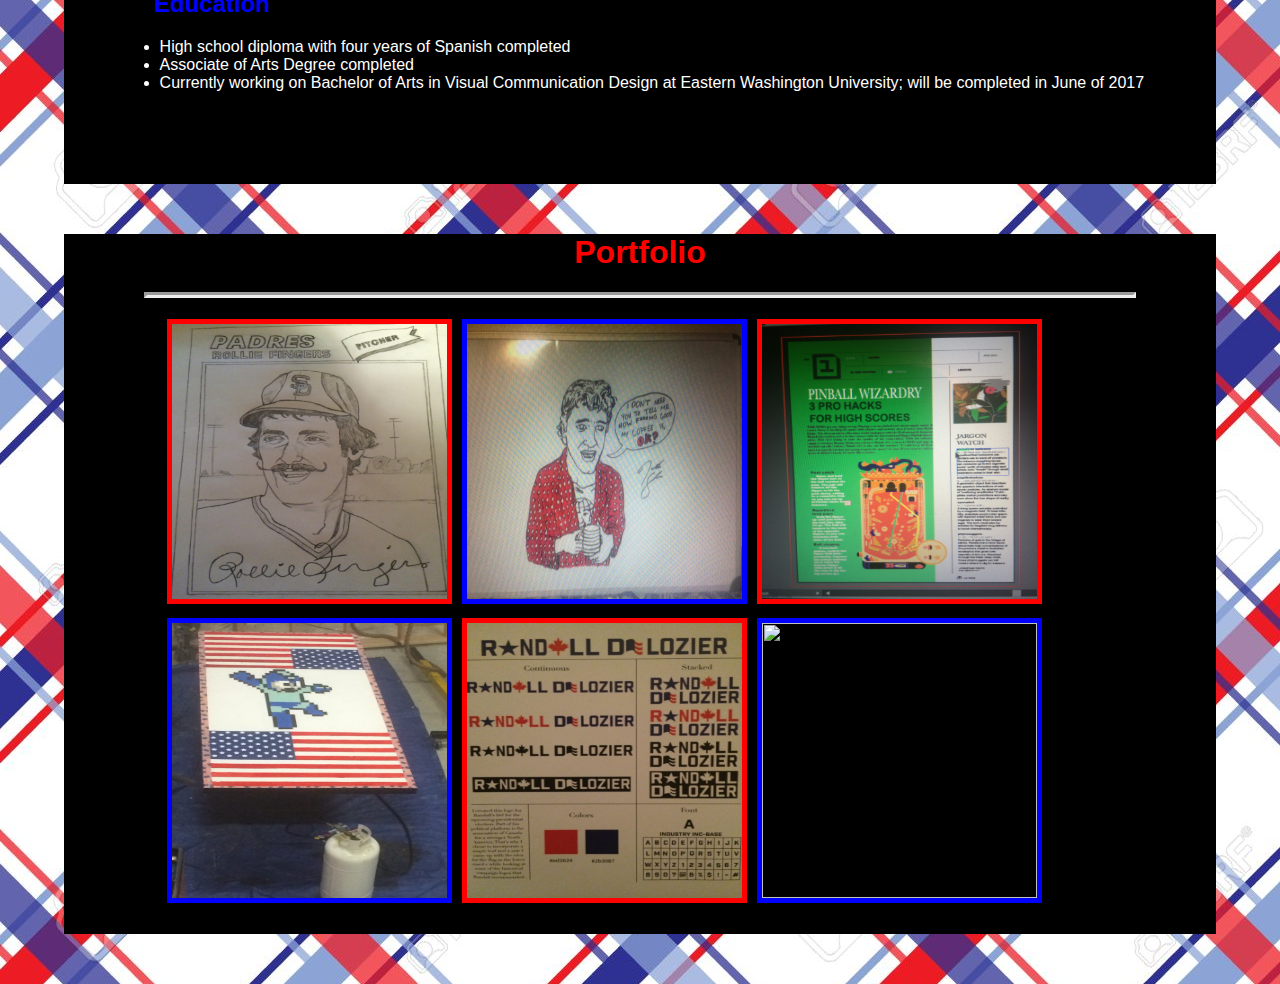
==== commit 970b4d88: "Changed Margins" ====
--- a/index.html
+++ b/index.html
@@ -48,7 +48,7 @@
   <img id="boogie" src="img/boogie_nights.jpg">
   <img id="mickey" src="img/mickey.jpg">
    
-   <p1>I've been drawing since I was really young and I would say that's the first thing that got me into design. I like being able to put together a collection of things I've made whether it's pencil drawings, computer designed posters, or websites (the latter still needs some work, as you can see). I'm a big fan of poster art for films, album art, and vintage sports logos. I hope to someday start a T-Shirt brand that commemorates historic moments and personalities in sports.</p1>
+   <p1>I've been drawing since I was really young and I would say that's the first thing that got me into design. I like being able to put together a collection of things I've made whether it's pencil drawings, computer designed posters, or websites (I'm just a beginner at the latter, as you can see). I'm a big fan of poster art for films, album art, and vintage sports logos. I hope to someday start a T-Shirt brand that commemorates historic moments and personalities in sports.</p1>
    
    </div>
    
--- a/css/styles.css
+++ b/css/styles.css
@@ -7,8 +7,8 @@
 
 ul li {
     color: white;
-    margin-left: 50px;
-    margin-right: 50px;
+    margin-left: 5%;
+    margin-right: 5%;
 }
 
 
@@ -23,38 +23,54 @@
 
 #nav li {
     color: white; 
-    margin-left: 5px;
-    margin-right: 5px;
+    margin-left: 5%;
+    margin-right: 5%;
 }
 #home {
     background-color: black; 
     height: 600px; 
     margin-bottom: 50px; 
-    margin-left: 50px; 
-    margin-right: 50px; 
+    margin-left: 5%; 
+    margin-right: 5%; 
 }
 
 #about {
     background-color: black;
     margin-bottom: 50px; 
-    margin-left: 50px;
-    margin-right: 50px; 
+    margin-left: 5%;
+    margin-right: 5%; 
     height: 100%;
+}
+
+#rage {
+    margin-left: 10%;
+}
+
+#boogie {
+    width: 275px;
+    height: 325px; 
+}
+
+#mickey {
+    width: 275px;
+    height: 350px; 
+    margin-right: 10%;
+    
 }
 
 #resume {
     background-color: black; 
     margin-bottom: 50px;
-    margin-left: 50px;
-    margin-right: 50px;
+    margin-left: 5%;
+    margin-right: 5%;
     height: 400px;
 }
 
 #portfoliodiv {
     background-color: black; 
     margin-bottom: 50px; 
-    margin-left: 50px; 
-    margin-right: 50px;
+    margin-left: 5%; 
+    margin-right: 5%;
     height: 700px; 
 }
 
@@ -80,7 +96,7 @@
 #nav li {
     float: left;
     margin-right: 20px;
-    color: blue;
+    
 }
 
 img {
@@ -92,10 +108,11 @@
 }
 
 
+
 #portfolio {
     list-style-type: none;
-    margin-left: 50px; 
-    margin-right: 50px; 
+    margin-left: 5%; 
+    margin-right: 5%; 
 }
 
 #portfolio li {
